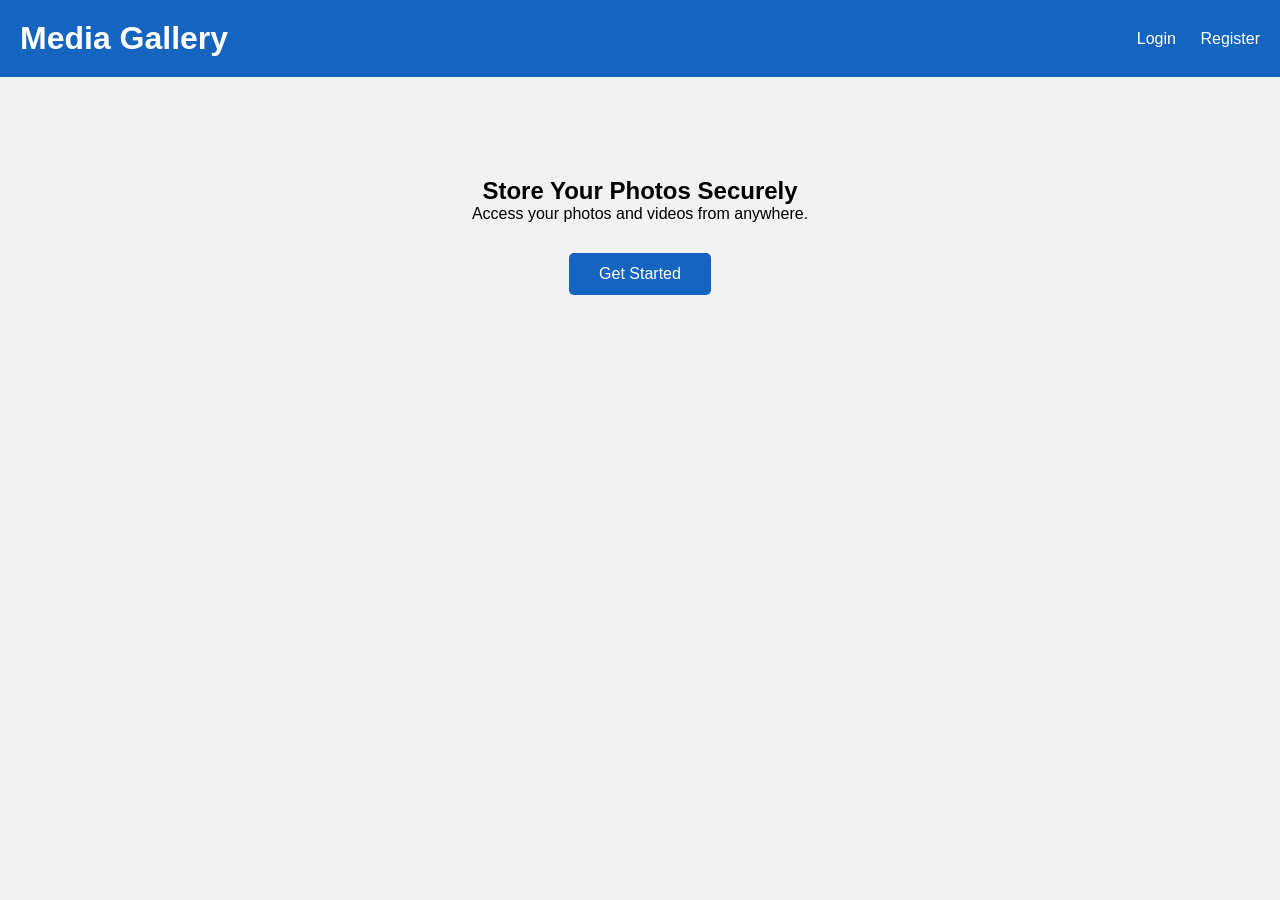
==== frontend/index.html @ 5fe2a7fa "'restructured'" ====
<!DOCTYPE html>
<html lang="en">

<head>

    <meta charset="UTF-8">

    <meta name="viewport"
          content="width=device-width, initial-scale=1.0">

    <title>Media Gallery</title>

    <link rel="stylesheet"
          href="css/style.css">

</head>

<body>

<header>

    <h1>Media Gallery</h1>

    <nav>

        <a href="login.html">Login</a>

        <a href="register.html">Register</a>

    </nav>

</header>

<section class="hero">

    <h2>Store Your Photos Securely</h2>

    <p>

        Access your photos and videos from anywhere.

    </p>

    <a href="login.html" class="btn">

        Get Started

    </a>

</section>

</body>

</html>
---- frontend/css/style.css ----
*{

margin:0;

padding:0;

box-sizing:border-box;

font-family:Arial,sans-serif;

}

body{

background:#f2f2f2;

}

header{

display:flex;

justify-content:space-between;

align-items:center;

padding:20px;

background:#1565c0;

color:white;

}

nav a{

color:white;

margin-left:20px;

text-decoration:none;

}

.hero{

margin-top:100px;

text-align:center;

}

.btn{

display:inline-block;

padding:12px 30px;

background:#1565c0;

color:white;

text-decoration:none;

margin-top:30px;

border-radius:5px;

}
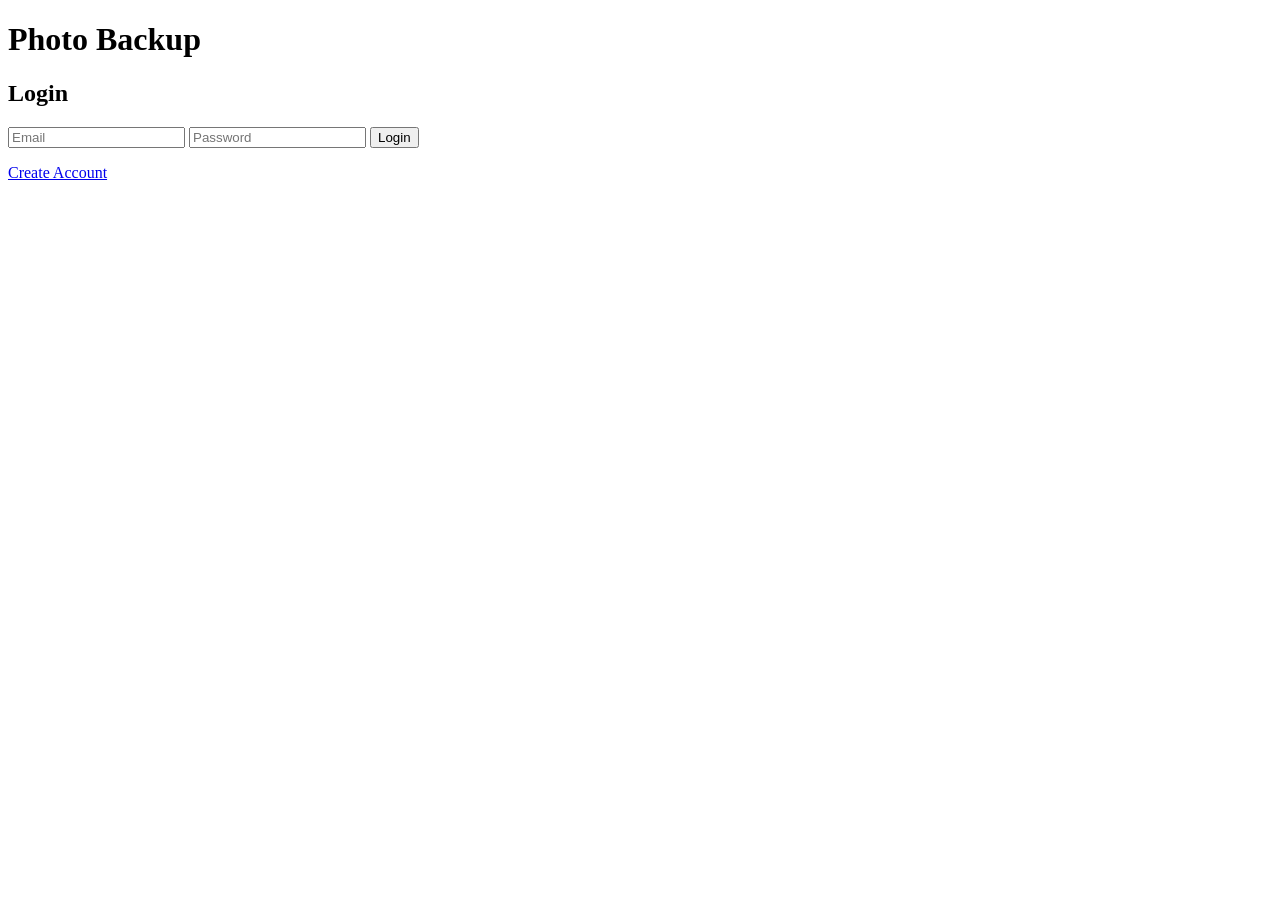
==== commit dbe5db7f: "'sabkuchbadaldiya'" ====
--- a/frontend/index.html
+++ b/frontend/index.html
@@ -1,54 +1,321 @@
 <!DOCTYPE html>
+
 <html lang="en">
 
 <head>
 
-    <meta charset="UTF-8">
-
-    <meta name="viewport"
-          content="width=device-width, initial-scale=1.0">
-
-    <title>Media Gallery</title>
-
-    <link rel="stylesheet"
-          href="css/style.css">
+
+<meta charset="UTF-8">
+
+
+<meta name="viewport" content="width=device-width, initial-scale=1.0">
+
+
+<title>
+Photo Gallery
+</title>
+
+
+<link rel="stylesheet" href="style.css">
+<link rel="manifest" href="manifest.json">
+
+<meta name="theme-color" content="#0066ff">
+
 
 </head>
 
+<script src="app.js"></script>
+
 <body>
 
-<header>
-
-    <h1>Media Gallery</h1>
-
-    <nav>
-
-        <a href="login.html">Login</a>
-
-        <a href="register.html">Register</a>
-
-    </nav>
-
-</header>
-
-<section class="hero">
-
-    <h2>Store Your Photos Securely</h2>
-
-    <p>
-
-        Access your photos and videos from anywhere.
-
-    </p>
-
-    <a href="login.html" class="btn">
-
-        Get Started
-
-    </a>
-
-</section>
+
+<div class="container">
+
+
+<h1>
+My Photos & Videos
+</h1>
+
+
+<button onclick="logout()">
+
+Logout
+
+</button>
+
+
+<hr>
+
+
+
+<h2>
+Upload Media
+</h2>
+
+
+
+<input
+
+type="file"
+
+id="file"
+
+accept="image/*,video/*"
+
+>
+
+
+
+<button onclick="upload()">
+
+Upload
+
+</button>
+
+
+
+<p id="uploadMessage"></p>
+
+
+
+<hr>
+
+
+
+<h2>
+Gallery
+</h2>
+
+
+<div id="gallery">
+
+Loading...
+
+</div>
+
+
+
+</div>
+
+
+
+
+
+<script>
+
+
+const token =
+localStorage.getItem("access_token");
+
+
+
+if(!token){
+
+    window.location.href="login.html";
+
+}
+
+
+
+
+
+async function upload(){
+
+
+let file =
+
+document.getElementById("file").files[0];
+
+
+
+let formData = new FormData();
+
+
+formData.append(
+
+"file",
+
+file
+
+);
+
+
+
+let response = await fetch(
+
+"/api/media/upload",
+
+{
+
+
+method:"POST",
+
+
+headers:{
+
+
+"Authorization":
+
+"Bearer "+token
+
+
+},
+
+
+body:formData
+
+
+}
+
+);
+
+
+
+let data = await response.json();
+
+
+
+document.getElementById(
+
+"uploadMessage"
+
+).innerHTML = data.message;
+
+
+
+loadMedia();
+
+
+}
+
+
+
+
+async function loadMedia(){
+
+
+let response = await fetch(
+
+"/api/media/list",
+
+{
+
+
+headers:{
+
+
+"Authorization":
+
+"Bearer "+token
+
+
+}
+
+
+}
+
+);
+
+
+
+let media = await response.json();
+
+
+
+let html="";
+
+
+
+media.forEach(item=>{
+
+
+html += `
+
+
+<div class="media-card">
+
+
+<p>
+
+${item.filename}
+
+</p>
+
+
+<p>
+
+Type:
+
+${item.media_type}
+
+</p>
+
+
+<a href="/api/media/download/${item.id}"
+
+target="_blank">
+
+Open
+
+</a>
+
+
+</div>
+
+
+`;
+
+
+});
+
+
+
+document.getElementById(
+
+"gallery"
+
+).innerHTML = html;
+
+
+}
+
+
+
+
+
+function logout(){
+
+
+localStorage.removeItem(
+
+"access_token"
+
+);
+
+
+localStorage.removeItem(
+
+"refresh_token"
+
+);
+
+
+window.location.href="login.html";
+
+
+}
+
+
+
+loadMedia();
+
+
+
+</script>
+
+
 
 </body>
 
+
 </html>
